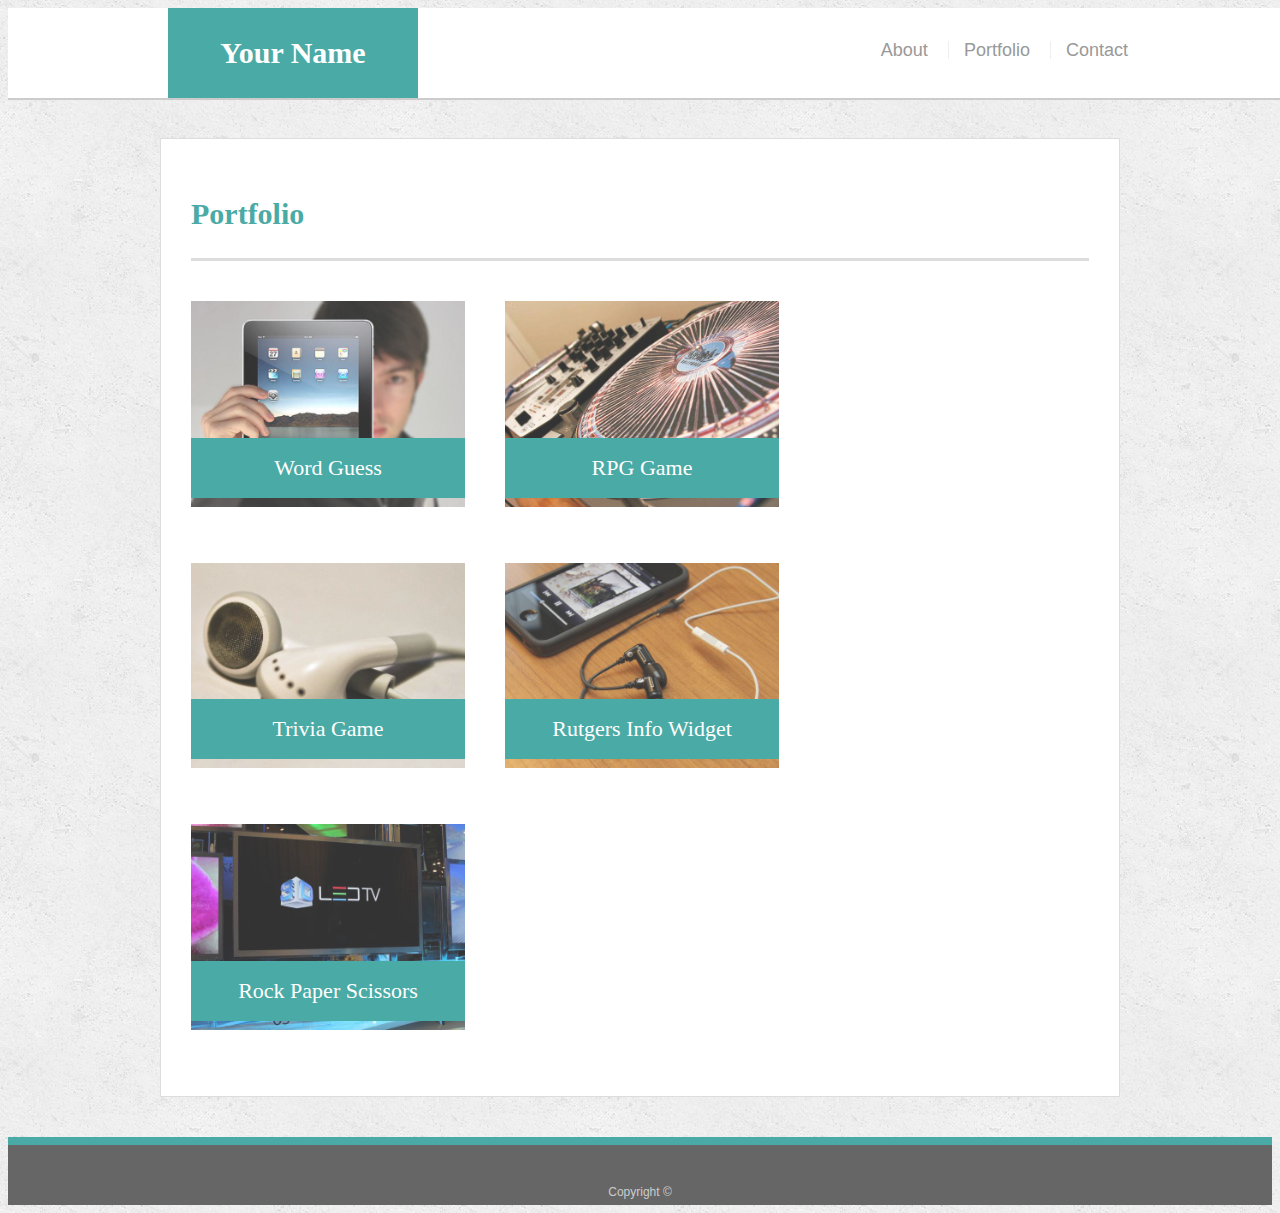
==== portfolio.html @ 29de0738 "files" ====
<!doctype html>
<html lang="en-us">

<head>
  <meta charset="UTF-8">
  
  <title>Portfolio | Your Name</title>
  <link rel="stylesheet" type="text/css" href="assets/css/style.css">
</head>

<body>

  <header id="masthead">
    <div class="container">
      <a href="index.html" id="logo">Your Name</a>
      <nav>
        <a href="index.html">About</a>
        <a href="portfolio.html">Portfolio</a>
        <a href="contact.html">Contact</a>
      </nav>
    </div>
  </header>

  <div id="main-container" class="container">
    <section class="main-section">
      <h1>Portfolio</h1>

      <div class="work">
        <img src="assets/images/technics-q-c-640-480-1.jpg" alt="Word Guess">

        <h3>Word Guess</h3>
      </div>
      <div class="work">
        <img src="assets/images/technics-q-c-640-480-2.jpg" alt="RPG Game">

        <h3>RPG Game</h3>
      </div>
      <div class="work">
        <img src="assets/images/technics-q-c-640-480-5.jpg" alt="Trivia Game">

        <h3>Trivia Game</h3>
      </div>
      <div class="work">
        <img src="assets/images/technics-q-c-640-480-7.jpg" alt="Rutgers Info Widget">

        <h3>Rutgers Info Widget</h3>
      </div>
      <div class="work">
        <img src="assets/images/technics-q-c-640-480-9.jpg" alt="Rock Paper Scissors">

        <h3>Rock Paper Scissors</h3>
      </div>

    </section>

  </div>

  <footer>
    <div class="container">
      Copyright &copy;
    </div>
  </footer>
</body>

</html>
---- assets/css/style.css ----
body {
  font-family: Arial, "Helvetica Neue", Helvetica, sans-serif;
  font-size: 18px;
  line-height: 34px;
  color: #777777;
  background: url("../images/concrete_seamless.png");
}

* {
  box-sizing: border-box;
}

/* general */

.container {
  width: 100%;
  max-width: 960px;
  margin: 0 auto;
  clear: both;
}

h1,
h2,
h3,
p {
  margin-bottom: 20px;
}

p:last-child {
  margin-bottom: 0;
}

h1,
h2,
h3 {
  font-family: Georgia, Times, "Times New Roman", serif;
  font-weight: 700;
  color: #4aaaa5;
}

h1 {
  padding-bottom: 20px;
  font-size: 30px;
  line-height: 49px;
  border-bottom: 3px solid #dddddd;
}

h2,
h3 {
  font-size: 22px;
}

/* header */

#masthead {
  position: fixed;
  z-index: 99;
  width: 100%;
  margin: 0 0 30px;
  overflow: auto;
  color: #ffffff;
  background: #ffffff;
  border-bottom: 2px solid #cccccc;
}

#logo {
  float: left;
  width: 250px;
  height: 90px;
  font-family: Georgia, Times, "Times New Roman", serif;
  font-size: 30px;
  font-weight: 700;
  line-height: 90px;
  color: #ffffff;
  text-align: center;
  text-decoration: none;
  background: #4aaaa5;
}

nav {
  float: right;
  margin-top: 25px;
}

nav a {
  display: inline-block;
  padding-left: 15px;
  margin-left: 15px;
  line-height: 18px;
  color: #999;
  text-decoration: none;
  border-left: 1px solid #efefef;
}

nav a:first-child {
  border-left: 0 none;
}

/* footer */

footer {
  padding: 30px 0;
  clear: both;
  font-size: 12px;
  color: #ffffff;
  color: #cccccc;
  text-align: center;
  background: #666666;
  border-top: 8px solid #4aaaa5;
  height: 50px;
}

h3, h2 {
  padding-bottom: 20px;
  margin-bottom: 15px;
  line-height: 22px;
  border-bottom: 2px solid #eeeeee;
}

/* main */

#main-container {
  padding-top: 130px;
  min-height: calc(100vh - 70px);
}

.main-section {
  float: left;
  width: 100%;
  max-width: 960px;
  padding: 30px;
  margin: 0 0 40px;
  background: #ffffff;
  border: 1px solid #dddddd;
}

/* portfolio page */

.work {
  position: relative;
  float: left;
  width: 274px;
  margin: 20px 0 25px;
  overflow: auto;
}

.work:nth-child(even) {
  margin-right: 40px;
}

.work img {
  width: 100%;
  border: 0 none;
  opacity: 0.8;
}

.work h3 {
  position: absolute;
  bottom: 20px;
  width: 100%;
  padding: 15px;
  margin-bottom: 0;
  font-weight: 300;
  line-height: 30px;
  color: #ffffff;
  text-align: center;
  background: #4aaaa5;
  border-bottom: 0;
}

.auth-image {
  float: left;
  width: 200px;
  height: auto;
  margin-top: 10px;
  margin-right: 25px;
}

/* contact page */

#contact-form ul {
  margin-bottom: 20px;
}

#contact-form li {
  margin-bottom: 10px;
}

label,
input[type=text],
input[type=email],
textarea {
  display: block;
  width: 100%;
}

input[type=text],
input[type=email],
textarea {
  height: 35px;
  padding: 0 10px;
  font-size: 14px;
  border: 1px solid #dddddd;
}

textarea {
  height: 200px;
}

input[type=submit] {
  padding: 10px 30px;
  font-size: 18px;
  color: #ffffff;
  cursor: pointer;
  background: #4aaaa5;
  border: 0 none;
}

@media screen and (max-width: 980px) {

  body {
    margin: 0px; 
  }

  nav {
    float: right;
    margin-top: 25px;
    margin-right: 50px;
  }
 

section.main-section {
    float: none;
    max-width: 535px;
    padding-bottom: 5px;
    padding-top: 5px;
    background: #ffffff;
    border: 1px solid #dddddd;
    margin-left: 25px;
  }

#logo {
  margin-left: 25px;
  float: none;
  width: 250px;
  height: 90px;
  font-family: Georgia, Times, "Times New Roman", serif;
  font-size: 30px;
  font-weight: 700;
  line-height: 90px;
  color: #ffffff;
  text-align: center;
  text-decoration: none;
  background: #4aaaa5;
  padding: 30px;
} 

footer {
  display: block;
}

.hide {
  display: none;
}
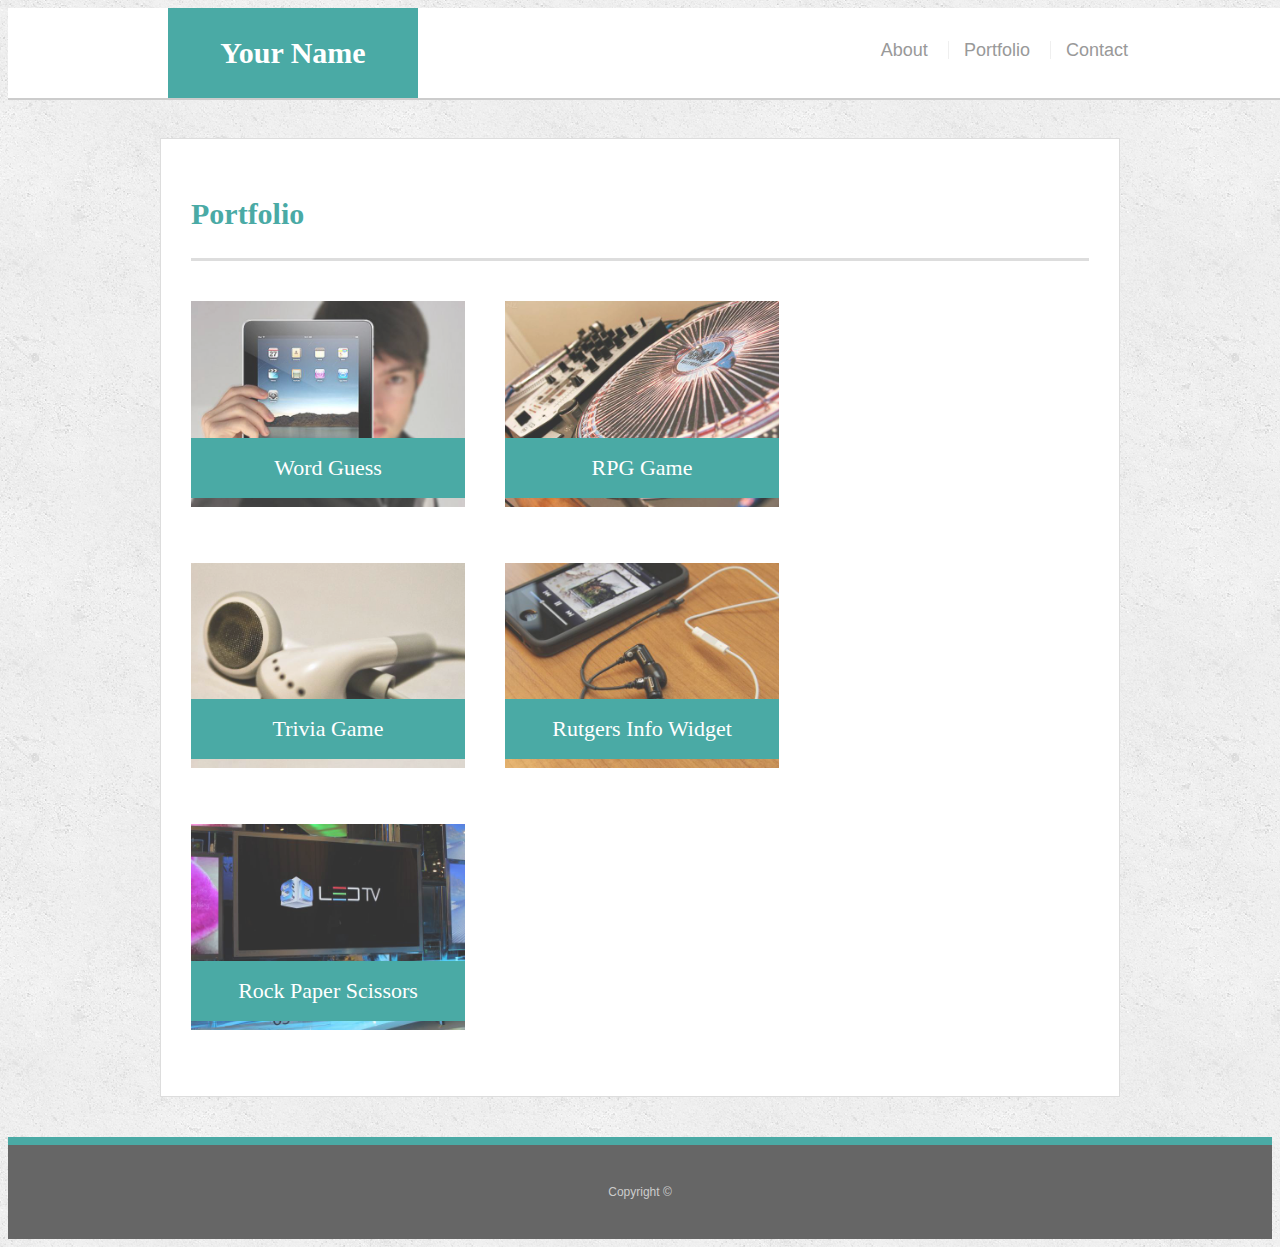
==== commit 1981e91e: "updates" ====
--- a/portfolio.html
+++ b/portfolio.html
@@ -26,7 +26,9 @@
       <h1>Portfolio</h1>
 
       <div class="work">
-        <img src="assets/images/technics-q-c-640-480-1.jpg" alt="Word Guess">
+        <a href="https://charlieh1988.github.io/Psychic-Game/">
+        <img src="assets/images/technics-q-c-640-480-1.jpg" alt = "Word Guess">
+        </a>
 
         <h3>Word Guess</h3>
       </div>
--- a/assets/css/style.css
+++ b/assets/css/style.css
@@ -107,7 +107,6 @@
   text-align: center;
   background: #666666;
   border-top: 8px solid #4aaaa5;
-  height: 50px;
 }
 
 h3, h2 {
@@ -225,13 +224,13 @@
   nav {
     float: right;
     margin-top: 25px;
-    margin-right: 50px;
+    margin-right: 63px;
   }
  
 
 section.main-section {
     float: none;
-    max-width: 535px;
+    max-width: 587px;
     padding-bottom: 5px;
     padding-top: 5px;
     background: #ffffff;
@@ -255,8 +254,17 @@
   padding: 30px;
 } 
 
-footer {
-  display: block;
+.footer {
+  position: fixed;
+  left: 0;
+  bottom: 0;
+  width: 100%;
+  text-align: center; 
+  font-size: 12px;
+  color: #cccccc;
+  text-align: center;
+  background: #666666;
+  border-top: 8px solid #4aaaa5;
 }
 
 .hide {
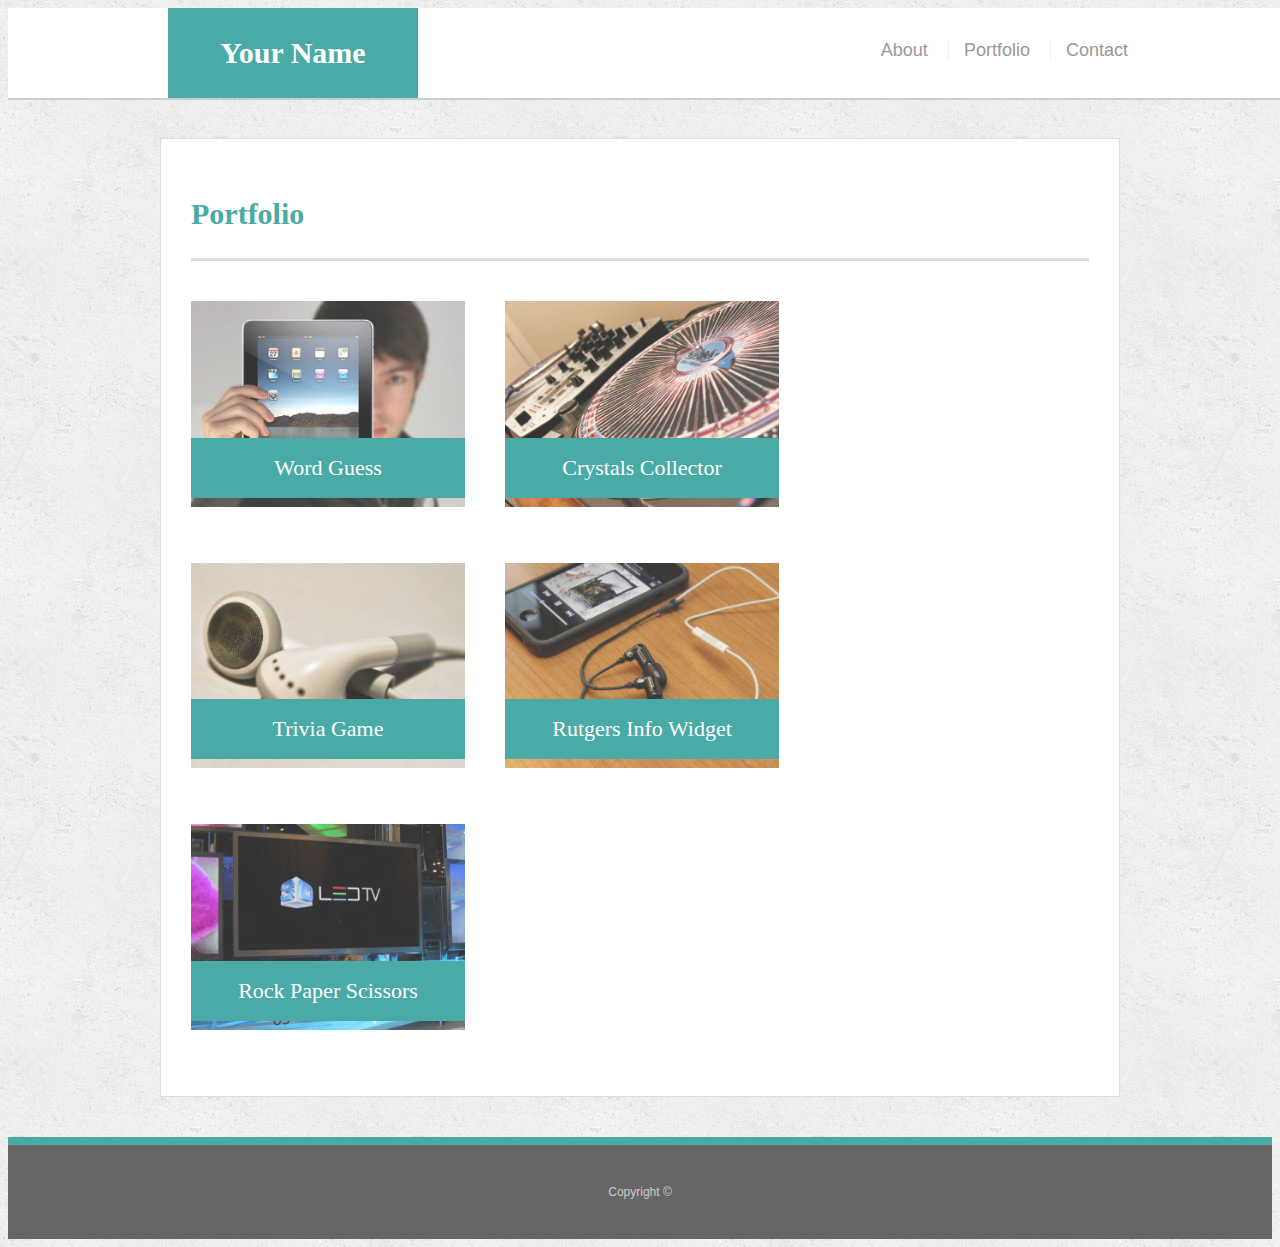
==== commit 728aa603: "updated files" ====
--- a/portfolio.html
+++ b/portfolio.html
@@ -33,16 +33,21 @@
         <h3>Word Guess</h3>
       </div>
       <div class="work">
-        <img src="assets/images/technics-q-c-640-480-2.jpg" alt="RPG Game">
-
-        <h3>RPG Game</h3>
+        <a href="https://charlieh1988.github.io/unit-4-game/">
+        <img src="assets/images/technics-q-c-640-480-2.jpg" alt="Cyrstals Collector">
+        </a>
+        <h3>Crystals Collector</h3>
       </div>
+      
       <div class="work">
+          <a href="https://charlieh1988.github.io/TriviaGame/">
         <img src="assets/images/technics-q-c-640-480-5.jpg" alt="Trivia Game">
+        </a>
 
         <h3>Trivia Game</h3>
       </div>
       <div class="work">
+
         <img src="assets/images/technics-q-c-640-480-7.jpg" alt="Rutgers Info Widget">
 
         <h3>Rutgers Info Widget</h3>
